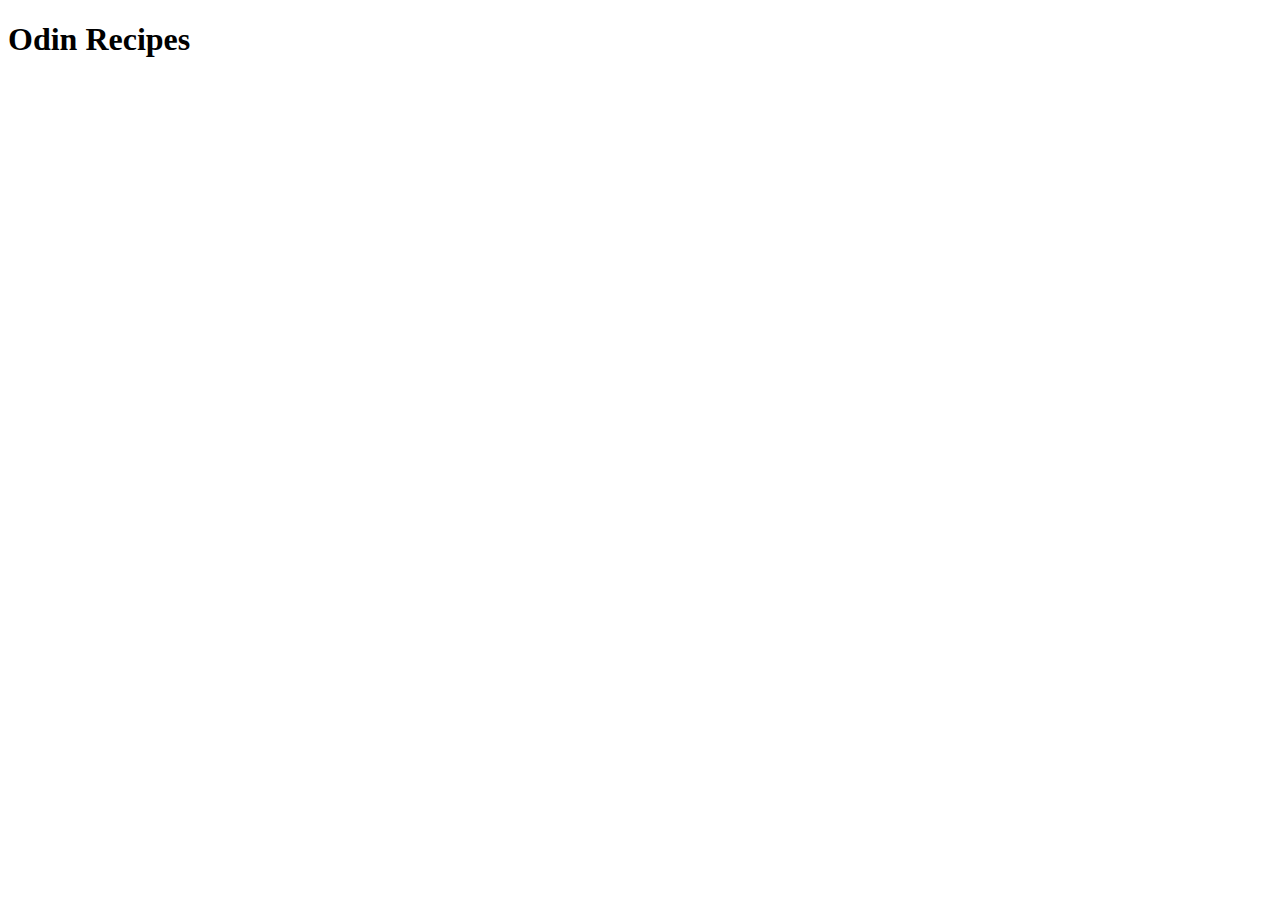
==== index.html @ 2cfb12a1 "Added index.html with basic boilerplate" ====
<!DOCTYPE html>
<html lang="en">
  <head>
    <meta charset="UTF-8" />
    <meta name="viewport" content="width=device-width, initial-scale=1.0" />
    <title>Odin Recipes</title>
  </head>
  <body>
    <h1>Odin Recipes</h1>
  </body>
</html>
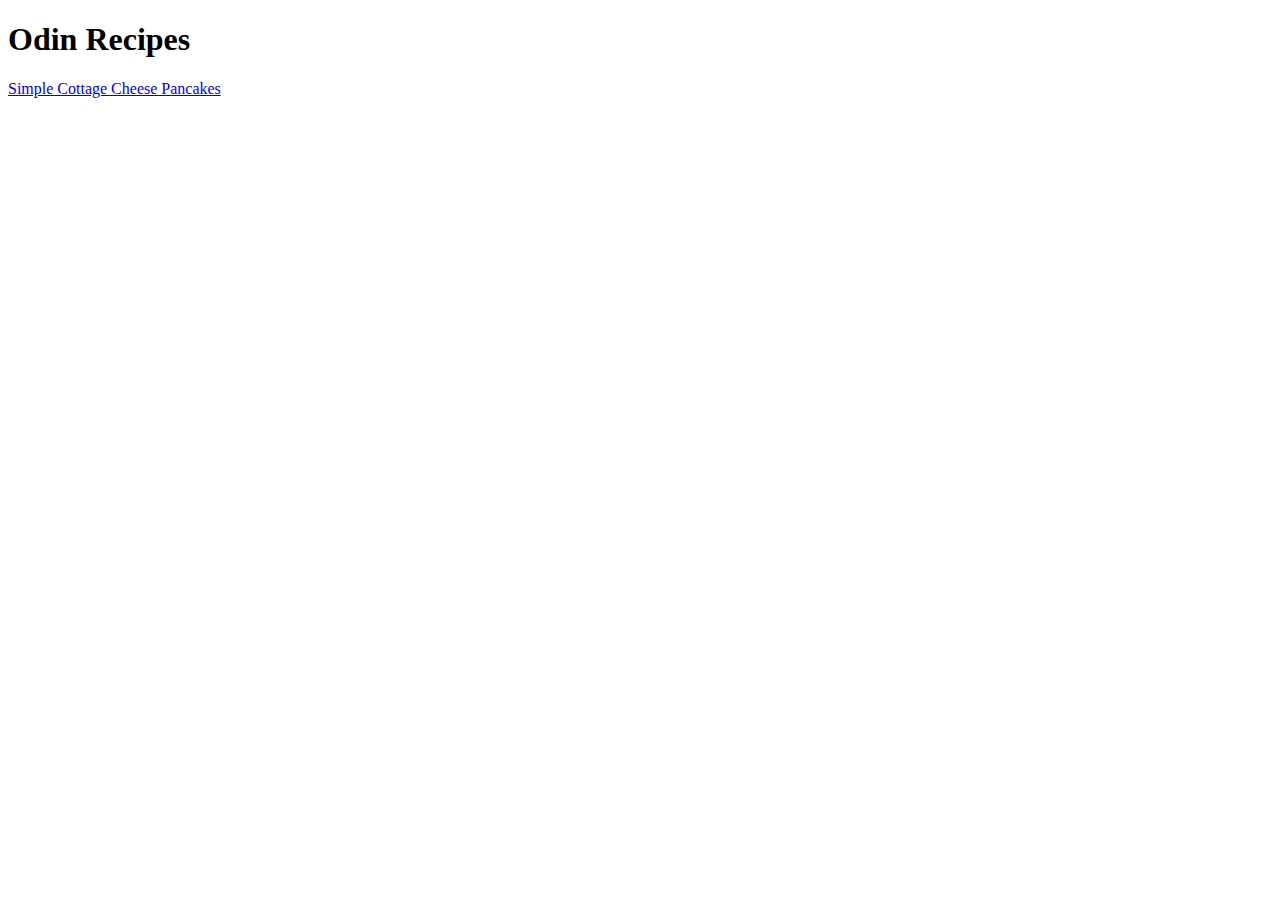
==== commit 626a2cff: "Added first recipe boilerplate and updated folder structure" ====
--- a/index.html
+++ b/index.html
@@ -7,5 +7,8 @@
   </head>
   <body>
     <h1>Odin Recipes</h1>
+    <a href="recipes/simple-cottage-cheese-pancakes.html"
+      >Simple Cottage Cheese Pancakes</a
+    >
   </body>
 </html>
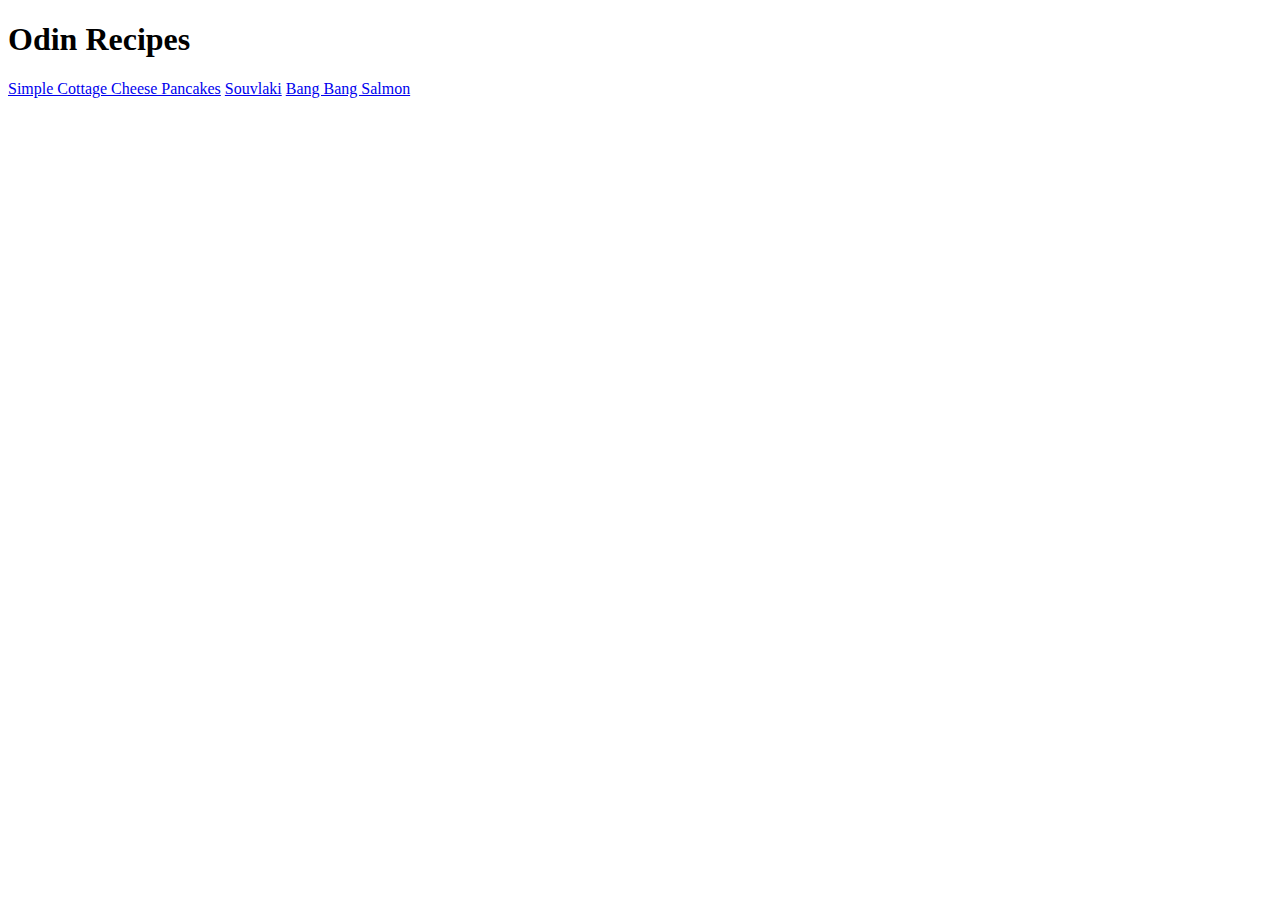
==== commit b09e1bde: "Added new recipes" ====
--- a/index.html
+++ b/index.html
@@ -10,5 +10,7 @@
     <a href="recipes/simple-cottage-cheese-pancakes.html"
       >Simple Cottage Cheese Pancakes</a
     >
+    <a href="recipes/souvlaki.html">Souvlaki</a>
+    <a href="recipes/bang-bang-salmon.html">Bang Bang Salmon</a>
   </body>
 </html>
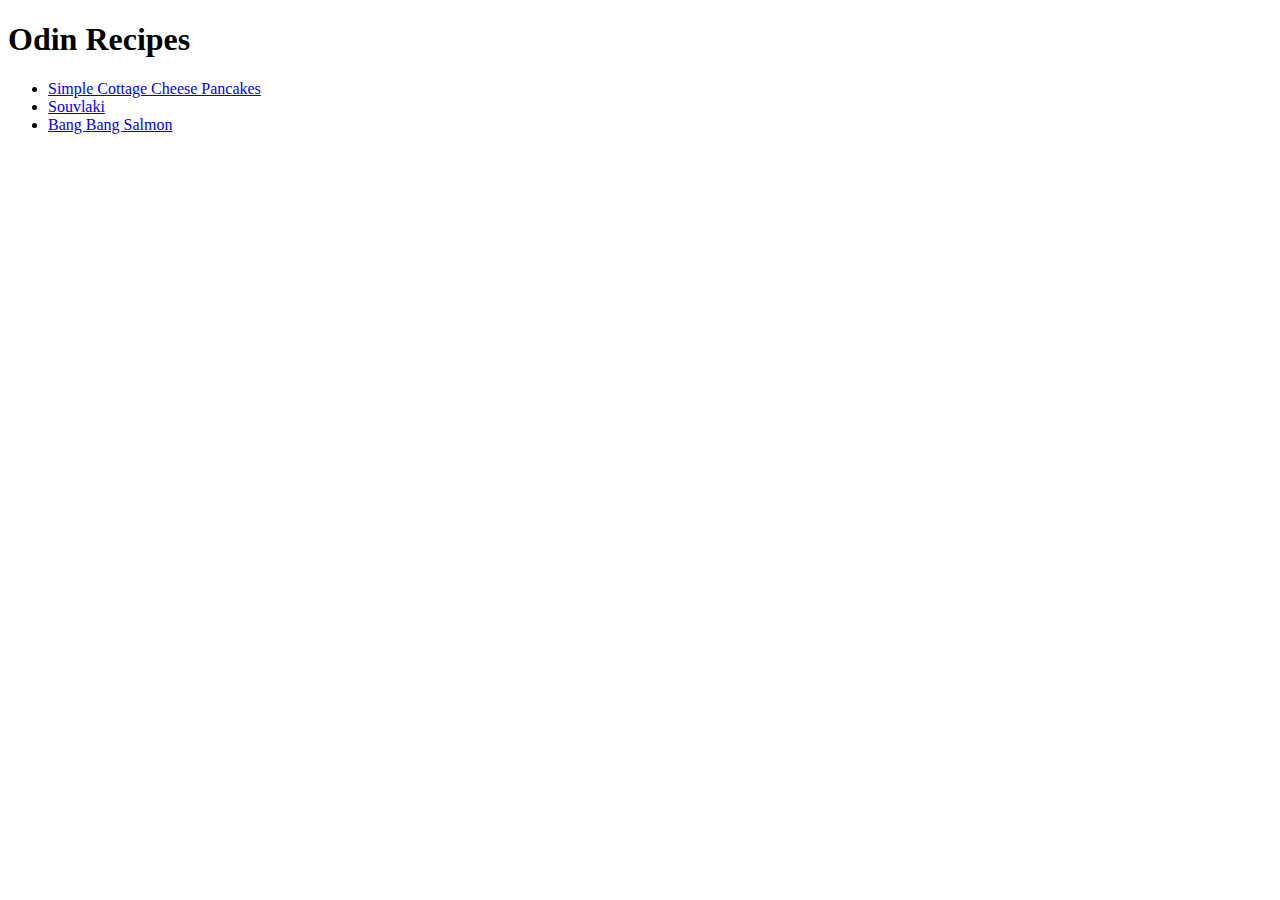
==== commit 8a912f1a: "Added steps for recipes" ====
--- a/index.html
+++ b/index.html
@@ -7,10 +7,15 @@
   </head>
   <body>
     <h1>Odin Recipes</h1>
-    <a href="recipes/simple-cottage-cheese-pancakes.html"
-      >Simple Cottage Cheese Pancakes</a
-    >
-    <a href="recipes/souvlaki.html">Souvlaki</a>
-    <a href="recipes/bang-bang-salmon.html">Bang Bang Salmon</a>
+
+    <ul>
+      <li>
+        <a href="recipes/simple-cottage-cheese-pancakes.html"
+          >Simple Cottage Cheese Pancakes</a
+        >
+      </li>
+      <li><a href="recipes/souvlaki.html">Souvlaki</a></li>
+      <li><a href="recipes/bang-bang-salmon.html">Bang Bang Salmon</a></li>
+    </ul>
   </body>
 </html>
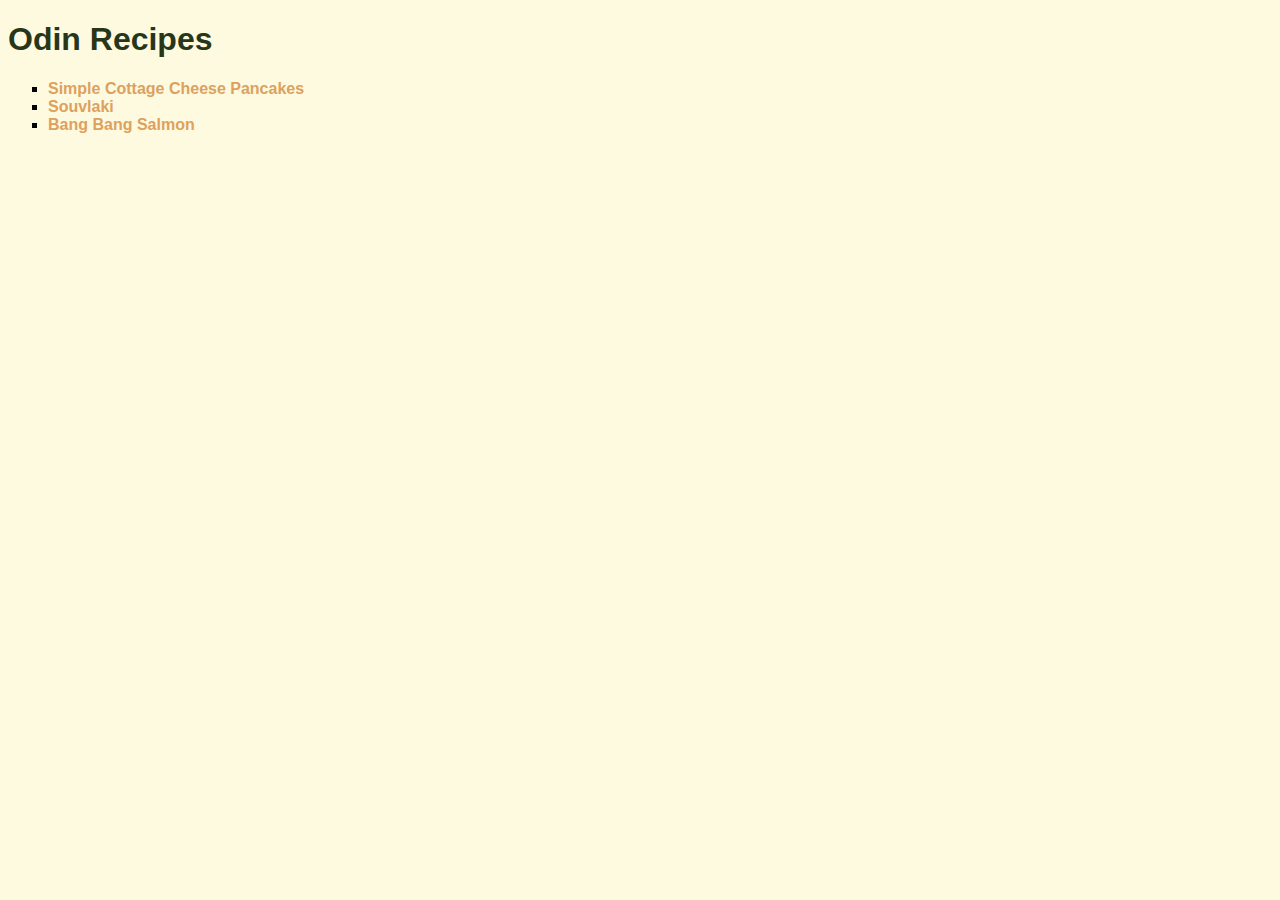
==== commit 7ff6f7fb: "Added basic css styling" ====
--- a/index.html
+++ b/index.html
@@ -4,6 +4,7 @@
     <meta charset="UTF-8" />
     <meta name="viewport" content="width=device-width, initial-scale=1.0" />
     <title>Odin Recipes</title>
+    <link rel="stylesheet" href="style.css" />
   </head>
   <body>
     <h1>Odin Recipes</h1>
--- a/style.css
+++ b/style.css
@@ -0,0 +1,28 @@
+* {
+  font-family: Helvetica, sans-serif;
+  background-color: #fefae0;
+}
+
+h1 {
+  color: #283618;
+  font-weight: 800;
+}
+
+h2 {
+  color: #606c38;
+  font-weight: 700;
+}
+
+a {
+  color: #dda15e;
+  text-decoration: none;
+  font-weight: 600;
+}
+
+a:hover {
+  color: #bc6c25;
+}
+
+ul li {
+  list-style-type: square;
+}
